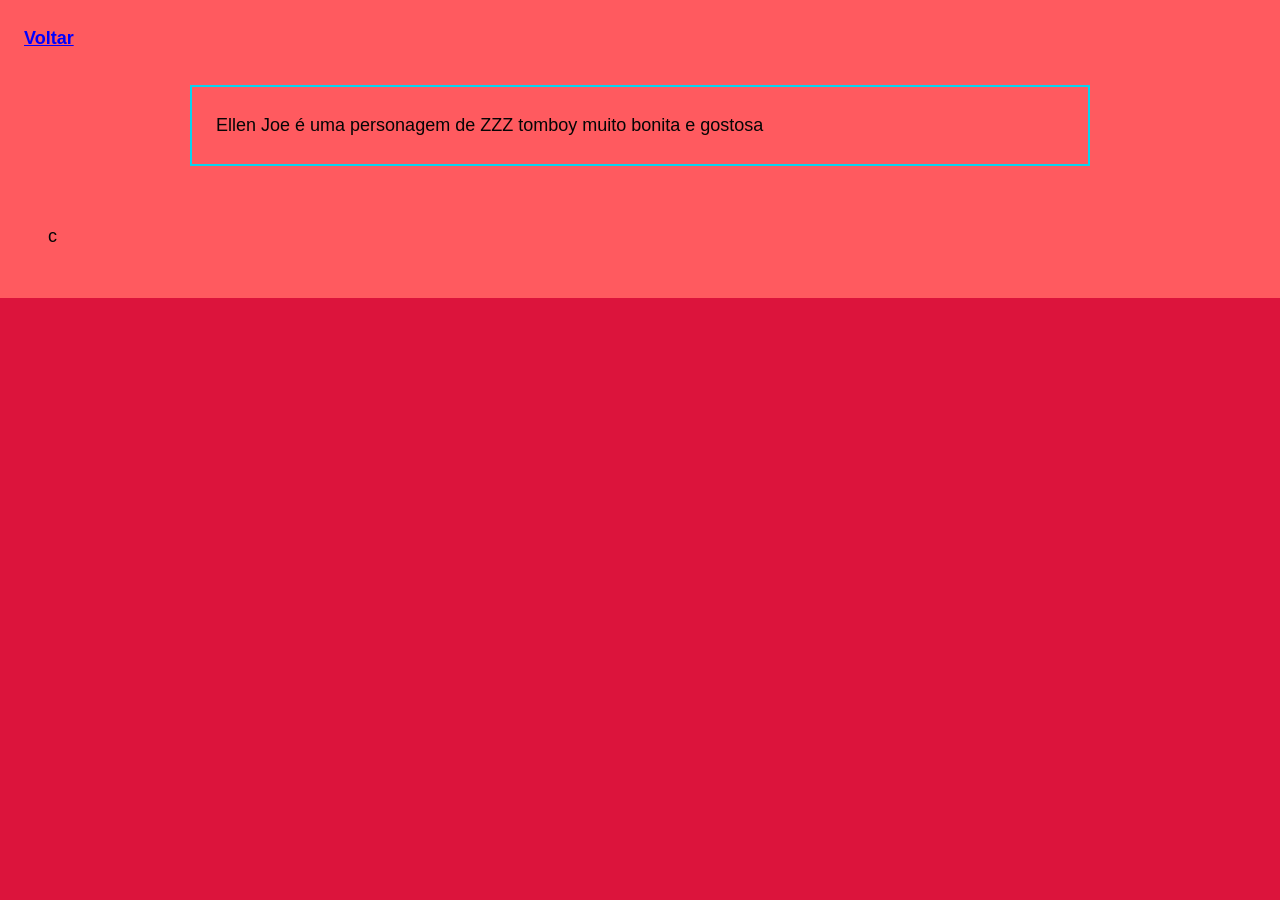
==== paginas/historia.html @ 6327fd02 "Add files via upload" ====
<!DOCTYPE html>
<html lang="pt-BR">
<head>
    <meta charset="UTF-8">
    <meta name="viewport" content="width=device-width, initial-scale=1.0">
    <title>Ellen Joe</title>
    <link href="../estilos/style.css" rel="stylesheet">
</head>
<body>
 <header>
  <nav>
  <a href="../index.html">Voltar</a>
 </nav>
  <main id="conteudo">
    <section class="cartao">
        Ellen Joe é uma personagem de ZZZ tomboy muito bonita e gostosa
    </section>
  </main>
  <footer>
    c
  </footer>
</body>
</html>
---- estilos/style.css ----
* {
    box-sizing: border-box;
}

body {
    background-color: crimson;
    color: rgb(5, 5, 5);

    margin: 0;

    font-family: Arial, Helvetica, sans-serif;
    font-size: 18px;
    line-height: 1.6;
}

h1, h2, h3 {
    line-height: 1.2;
}

a {
    color: rgb(7, 17, 161);
    font-weight: 700;
}
a:focus {
    outline: 4px solid rgb(8, 212, 239);
    outline-offset: 3px;
}

a:hover {
    color: rgb(79, 105, 255);
}

header, footer {
    padding: 24px;

    background-color: #FF5A5F;
}

header a {
    color:blue
}

nav {
    display: flex;
    flex-wrap: wrap;
    gap: 20px;
}

main {
    width: min(900px, 90%);
    margin : 32px auto;
}

footer {
    margin-top: 32px;
}

.cartao {
  margin: 20px 0;
  padding: 24px;

  border: 2px solid rgb(8, 212, 239);
} 

.botton {
     display: inline-block;

    padding: 10px 16px;

    border: 2px solid rgb(8, 212, 239);
    border-radius: 8px;

    background-color: coral;
}
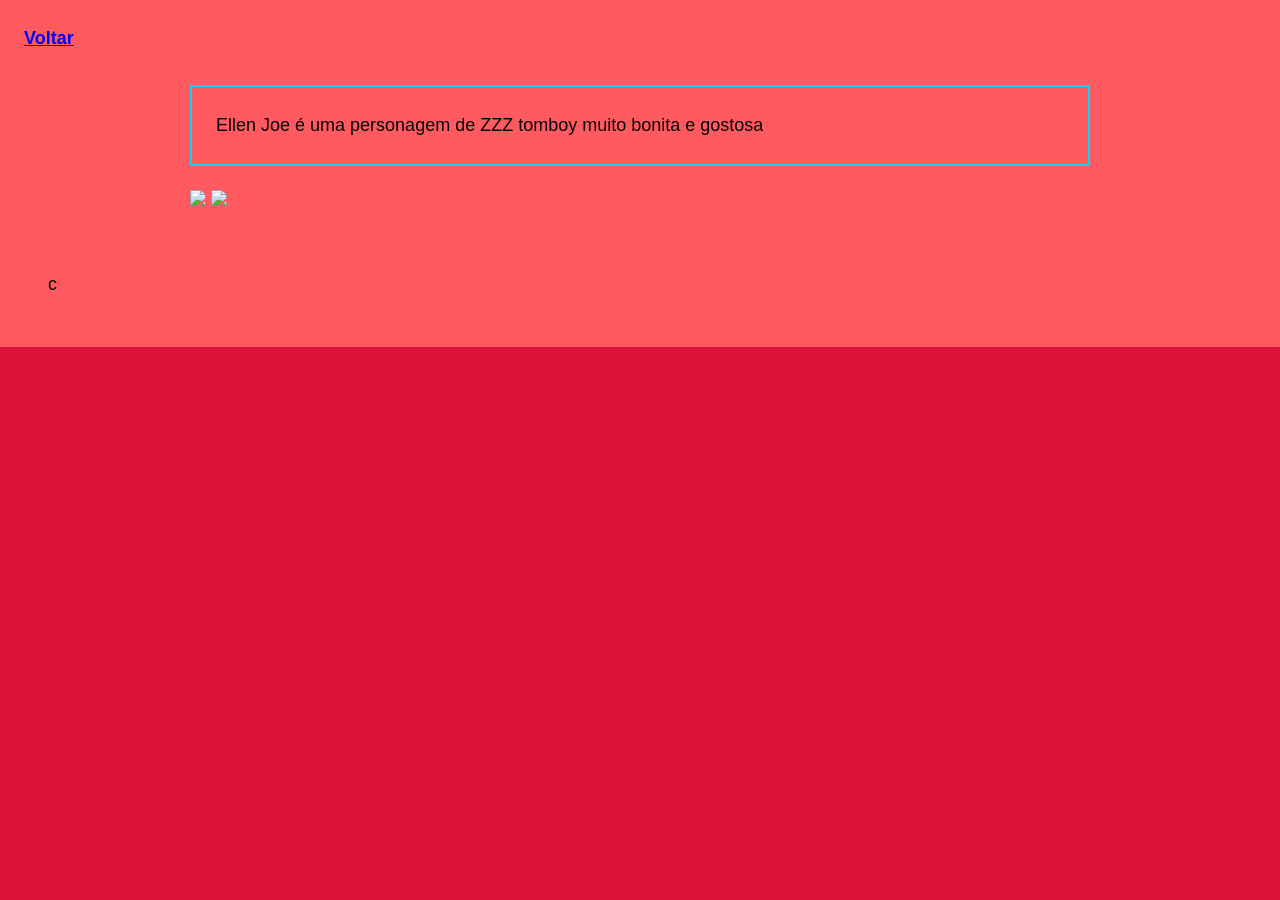
==== commit b946d286: "Add files via upload" ====
--- a/paginas/historia.html
+++ b/paginas/historia.html
@@ -15,6 +15,8 @@
     <section class="cartao">
         Ellen Joe é uma personagem de ZZZ tomboy muito bonita e gostosa
     </section>
+    <img src="https://encrypted-tbn0.gstatic.com/images?q=tbn:ANd9GcTuVft1lTo9P1U5e5WDNXhkVs6rfm6sHohHXJV88iozvUhxq5JADUWwI94&s=10">
+    <img src="https://encrypted-tbn0.gstatic.com/images?q=tbn:ANd9GcTHOnsRHUjsXliYznQaeULjrKdEwK9EjiwfoggO-dFHDA&s=10">
   </main>
   <footer>
     c
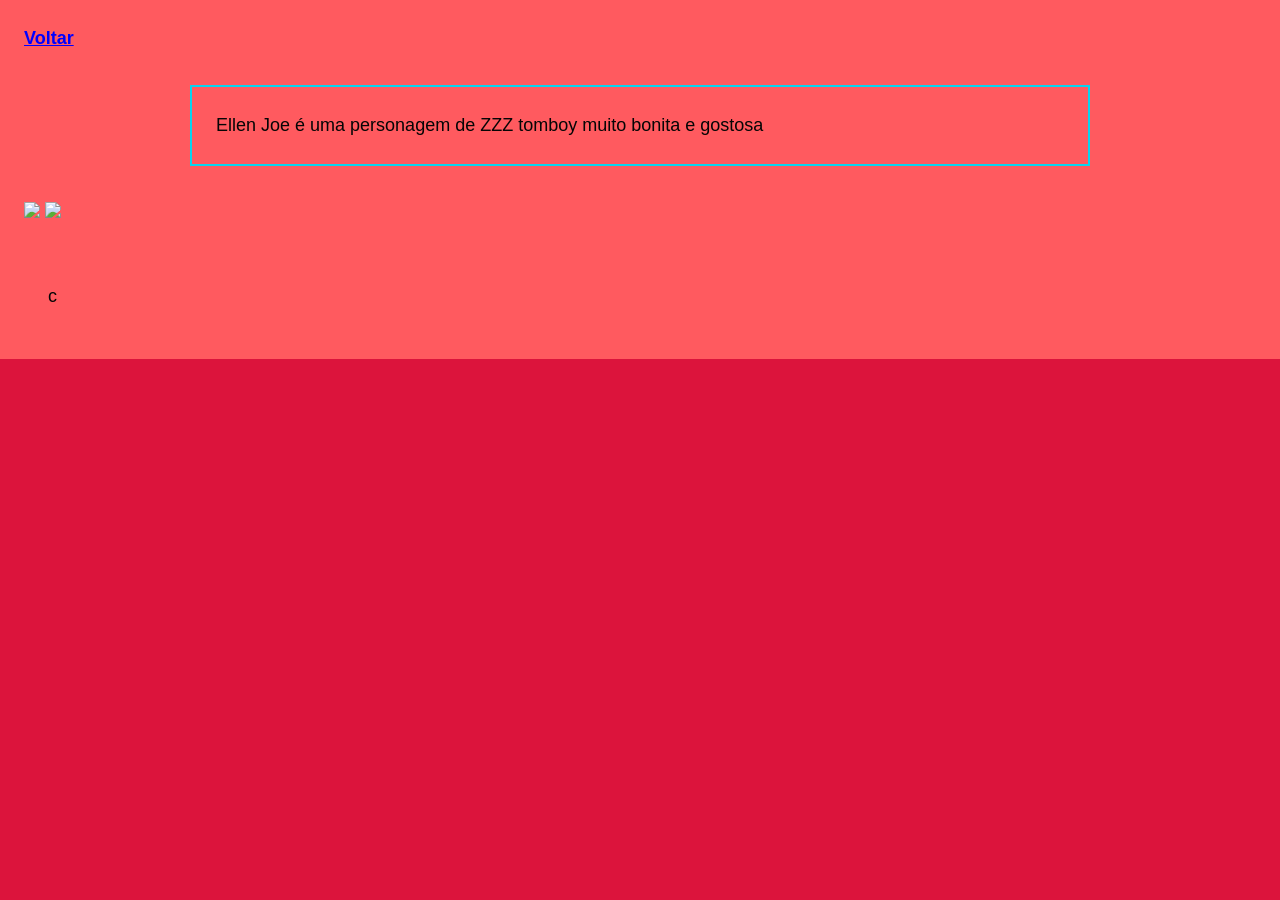
==== commit 1760240c: "Fix HTML structure in historia.html" ====
--- a/paginas/historia.html
+++ b/paginas/historia.html
@@ -15,11 +15,11 @@
     <section class="cartao">
         Ellen Joe é uma personagem de ZZZ tomboy muito bonita e gostosa
     </section>
-    <img src="https://encrypted-tbn0.gstatic.com/images?q=tbn:ANd9GcTuVft1lTo9P1U5e5WDNXhkVs6rfm6sHohHXJV88iozvUhxq5JADUWwI94&s=10">
+  </main>
+     <img src="https://encrypted-tbn0.gstatic.com/images?q=tbn:ANd9GcTuVft1lTo9P1U5e5WDNXhkVs6rfm6sHohHXJV88iozvUhxq5JADUWwI94&s=10">
     <img src="https://encrypted-tbn0.gstatic.com/images?q=tbn:ANd9GcTHOnsRHUjsXliYznQaeULjrKdEwK9EjiwfoggO-dFHDA&s=10">
-  </main>
   <footer>
     c
   </footer>
 </body>
-</html>+</html>
